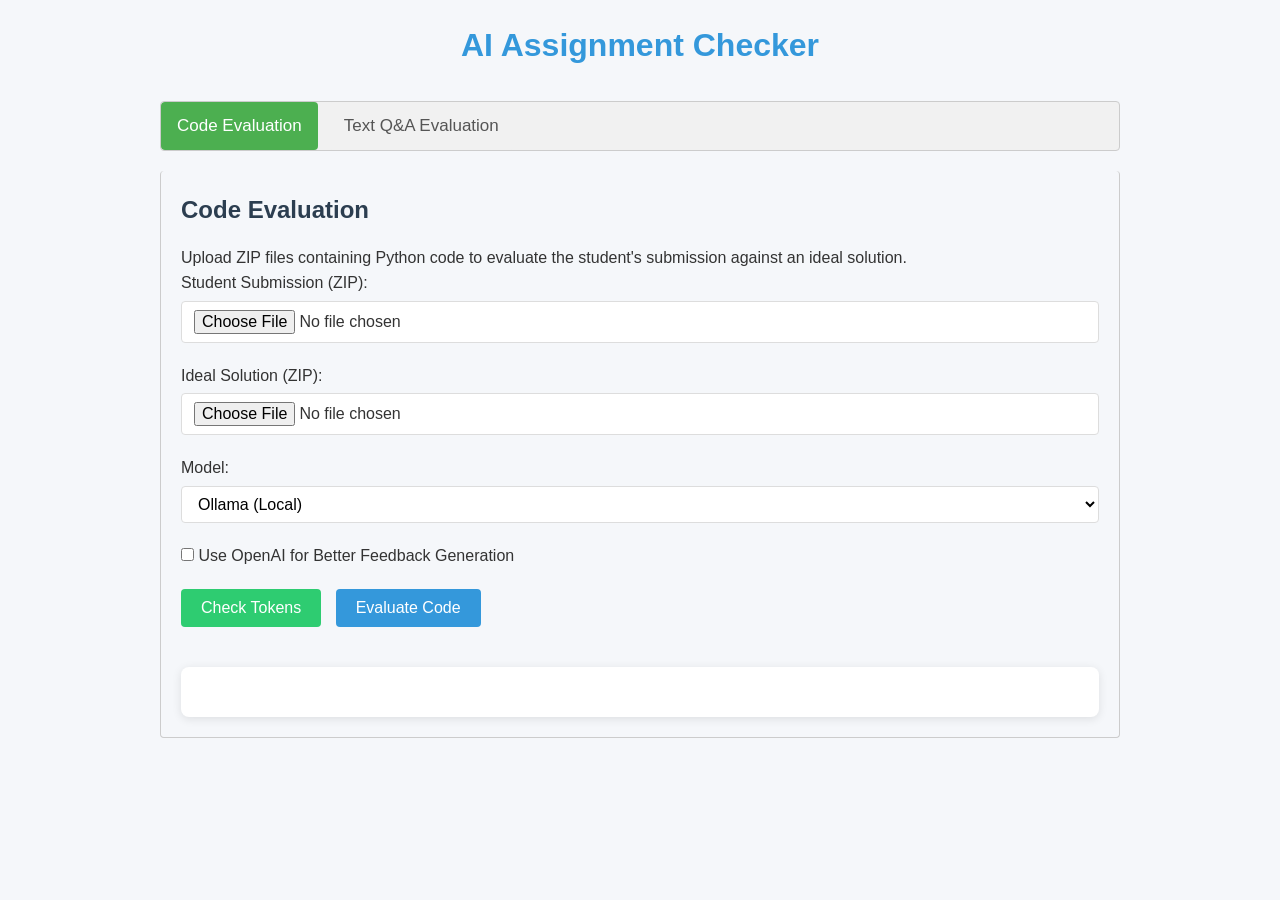
==== templates/index.html @ 4c21a297 "initail-commit" ====
<!DOCTYPE html>
<html lang="en">
<head>
    <meta charset="UTF-8">
    <meta name="viewport" content="width=device-width, initial-scale=1.0">
    <title>AI Assignment Checker</title>
    <link rel="stylesheet" href="/static/css/styles.css">
    <style>
        /* Tab styles */
        .tab {
            overflow: hidden;
            border: 1px solid #ccc;
            background-color: #f1f1f1;
            border-radius: 4px;
            margin-bottom: 20px;
        }
        
        .tab button {
            background-color: inherit;
            float: left;
            border: none;
            outline: none;
            cursor: pointer;
            padding: 14px 16px;
            transition: 0.3s;
            font-size: 17px;
            color: #555;
        }
        
        .tab button:hover {
            background-color: #ddd;
        }
        
        .tab button.active {
            background-color: #4CAF50;
            color: white;
        }
        
        .tabcontent {
            display: none;
            padding: 20px;
            border: 1px solid #ccc;
            border-radius: 4px;
            border-top: none;
            animation: fadeEffect 1s;
        }
        
        @keyframes fadeEffect {
            from {opacity: 0;}
            to {opacity: 1;}
        }
    </style>
</head>
<body>
    <div class="container">
        <h1>AI Assignment Checker</h1>
        
        <!-- Tab navigation -->
        <div class="tab">
            <button class="tablinks active" onclick="openTab(event, 'CodeEval')">Code Evaluation</button>
            <button class="tablinks" onclick="openTab(event, 'TextEval')">Text Q&A Evaluation</button>
        </div>
        
        <!-- Code Evaluation Tab -->
        <div id="CodeEval" class="tabcontent" style="display: block;">
            <h2>Code Evaluation</h2>
            <p>Upload ZIP files containing Python code to evaluate the student's submission against an ideal solution.</p>
            
            <form id="uploadForm">
                <div class="form-group">
                    <label for="submission">Student Submission (ZIP):</label>
                    <input type="file" id="submission" name="submission" accept=".zip" required>
                </div>
                <div class="form-group">
                    <label for="ideal">Ideal Solution (ZIP):</label>
                    <input type="file" id="ideal" name="ideal" accept=".zip" required>
                </div>
                <div class="form-group">
                    <label for="model">Model:</label>
                    <select id="model" name="model" required>
                        <option value="ollama">Ollama (Local)</option>
                        <option value="openai">OpenAI</option>
                    </select>
                </div>
                <div class="form-group">
                    <label>
                        <input type="checkbox" id="use_openai_feedback" name="use_openai_feedback" value="true">
                        Use OpenAI for Better Feedback Generation
                    </label>
                </div>
                <div id="tokenInfo" class="token-info" style="display: none;"></div>
                <div class="form-group">
                    <button type="button" id="tokenCheckBtn">Check Tokens</button>
                    <button type="submit" id="evaluateBtn">Evaluate Code</button>
                </div>
            </form>
            
            <div id="loading">
                <div class="spinner"></div>
                <p>Processing your submission...</p>
            </div>
            
            <div id="result"></div>
        </div>
        
        <!-- Text Q&A Evaluation Tab -->
        <div id="TextEval" class="tabcontent">
            <h2>Text Q&A Evaluation</h2>
            <p>Upload DOCX files to evaluate student's question-answer responses against ideal answers.</p>
            
            <div class="info-box">
                <h4>How it works</h4>
                <p>The system extracts question-answer pairs from both documents, compares them using AI, and provides feedback on quality.</p>
            </div>
            
            <form id="textForm">
                <div class="form-group">
                    <label for="textSubmission">Student Submission (DOCX):</label>
                    <input type="file" id="textSubmission" name="submission" accept=".docx" required>
                </div>
                <div class="form-group">
                    <label for="textIdeal">Ideal Answer (DOCX):</label>
                    <input type="file" id="textIdeal" name="ideal" accept=".docx" required>
                </div>
                <div class="form-group">
                    <label for="textModel">Model:</label>
                    <select id="textModel" name="model" required>
                        <option value="ollama">Ollama (Local)</option>
                        <option value="openai">OpenAI</option>
                    </select>
                </div>
                <div id="textTokenInfo" class="token-info" style="display: none;"></div>
                <div class="form-group">
                    <button type="button" id="checkTextTokensBtn">Check Tokens</button>
                    <button type="submit" id="evaluateTextBtn">Evaluate Text</button>
                </div>
            </form>
            
            <div id="textLoading" class="loading-indicator" style="display: none;">
                <div class="spinner"></div>
                <p>Evaluating answers... This may take a few moments.</p>
            </div>
            
            <div id="textResult" class="results-container"></div>
        </div>
    </div>
    
    <!-- Display MongoDB connection errors -->
    <div id="mongodb-error" class="alert alert-danger" style="display: none;">
        <strong>MongoDB Connection Error:</strong> <span id="mongodb-error-message"></span>
        <p>Please check your MongoDB URI in the .env file and restart the application.</p>
    </div>
    
    <script src="/static/js/main.js"></script>
    <script>
        // Tab functionality
        function openTab(evt, tabName) {
            var i, tabcontent, tablinks;
            
            // Hide all tab content
            tabcontent = document.getElementsByClassName("tabcontent");
            for (i = 0; i < tabcontent.length; i++) {
                tabcontent[i].style.display = "none";
            }
            
            // Remove 'active' class from all tab buttons
            tablinks = document.getElementsByClassName("tablinks");
            for (i = 0; i < tablinks.length; i++) {
                tablinks[i].className = tablinks[i].className.replace(" active", "");
            }
            
            // Show current tab and add 'active' class to the button
            document.getElementById(tabName).style.display = "block";
            evt.currentTarget.className += " active";
        }
        
        // Token check button functionality for code evaluation
        document.getElementById('tokenCheckBtn').addEventListener('click', async () => {
            const submission = document.getElementById('submission').files[0];
            const ideal = document.getElementById('ideal').files[0];
            
            if (!submission || !ideal) {
                alert('Please select both student submission and ideal answer files.');
                return;
            }
            
            const tokenInfo = document.getElementById('tokenInfo');
            tokenInfo.innerHTML = '<p>Estimating token usage...</p>';
            tokenInfo.style.display = 'block';
            
            const formData = new FormData();
            formData.append('submission', submission);
            formData.append('ideal', ideal);
            
            try {
                const response = await fetch('/estimate-tokens', {
                    method: 'POST',
                    body: formData
                });
                
                const data = await response.json();
                
                if (data.status === 'error') {
                    tokenInfo.innerHTML = `<p class="error-message">${data.message}</p>`;
                } else {
                    tokenInfo.innerHTML = `
                        <h4>Token Estimate</h4>
                        <p>Student Code: ${data.student_tokens} tokens</p>
                        <p>Ideal Code: ${data.ideal_tokens} tokens</p>
                        <p>Overhead: ${data.structure_overhead + data.retrieval_overhead + data.prompt_overhead} tokens</p>
                        <p>Total: ${data.total_estimate} tokens</p>
                        <p style="color: ${data.is_safe ? 'green' : 'red'}">
                            <strong>${data.is_safe ? '✓ Safe to process' : '⚠ May exceed token limits'}</strong>
                        </p>
                    `;
                }
            } catch (error) {
                tokenInfo.innerHTML = `<p class="error-message">Error estimating tokens: ${error.message}</p>`;
            }
        });
        
        // Token check button functionality for text evaluation
        document.getElementById('checkTextTokensBtn').addEventListener('click', function() {
            // Get the file inputs
            const studentSubmissionInput = document.getElementById('textSubmission');
            const idealAnswerInput = document.getElementById('textIdeal');
            
            // Check if files are selected
            if (!studentSubmissionInput.files[0]) {
                alert('Please select a student submission file.');
                return;
            }
            if (!idealAnswerInput.files[0]) {
                alert('Please select an ideal answer file.');
                return;
            }
            
            // Show loading indicator
            const tokenInfo = document.getElementById('textTokenInfo');
            tokenInfo.innerHTML = '<div class="spinner-border text-primary" role="status"></div> Estimating token usage...';
            tokenInfo.style.display = 'block';
            
            // Create FormData and append files
            const formData = new FormData();
            formData.append('submission', studentSubmissionInput.files[0]);
            formData.append('ideal', idealAnswerInput.files[0]);
            
            // Send request to estimate tokens
            fetch('/estimate-tokens', {
                method: 'POST',
                body: formData
            })
            .then(response => response.json())
            .then(data => {
                if (data.status === 'error') {
                    tokenInfo.innerHTML = `<div class="alert alert-danger">Error: ${data.message}</div>`;
                    return;
                }
                
                // Format numbers with commas for readability
                const formatNumber = (num) => num.toString().replace(/\B(?=(\d{3})+(?!\d))/g, ",");
                
                // Create tokens table with more detailed information
                let tableContent = `
                    <h4>Token Estimation Results</h4>
                    <table class="token-table">
                        <tr>
                            <th>Component</th>
                            <th>Token Count</th>
                        </tr>
                        <tr>
                            <td>Student Submission</td>
                            <td>${formatNumber(data.student_tokens)}</td>
                        </tr>
                        <tr>
                            <td>Ideal Answer</td>
                            <td>${formatNumber(data.ideal_tokens)}</td>
                        </tr>`;
                        
                // Add appropriate overhead rows based on file type
                if (data.file_type === 'text') {
                    tableContent += `
                        <tr>
                            <td>Comparison Overhead</td>
                            <td>${formatNumber(data.comparison_overhead)}</td>
                        </tr>
                        <tr>
                            <td>Q&A Extraction Overhead</td>
                            <td>${formatNumber(data.qa_extraction_overhead)}</td>
                        </tr>`;
                } else {
                    tableContent += `
                        <tr>
                            <td>Structure Analysis</td>
                            <td>${formatNumber(data.structure_overhead)}</td>
                        </tr>
                        <tr>
                            <td>Retrieval Overhead</td>
                            <td>${formatNumber(data.retrieval_overhead)}</td>
                        </tr>`;
                }
                
                tableContent += `
                        <tr>
                            <td>Prompt Overhead</td>
                            <td>${formatNumber(data.prompt_overhead)}</td>
                        </tr>
                        <tr>
                            <td>Safety Margin</td>
                            <td>${formatNumber(data.safety_margin)}</td>
                        </tr>
                        <tr class="total-row">
                            <td><strong>Total Estimated Tokens</strong></td>
                            <td><strong>${formatNumber(data.total_estimate)}</strong></td>
                        </tr>
                    </table>
                    <div class="${data.is_safe ? 'alert alert-success' : 'alert alert-warning'} mt-3">
                        ${data.is_safe ? 
                          'Token usage is within safe limits. You can proceed with evaluation.' :
                          'Warning: Token usage is high. The evaluation might fail or be truncated.'}
                    </div>`;
                    
                tokenInfo.innerHTML = tableContent;
            })
            .catch(error => {
                console.error('Error:', error);
                tokenInfo.innerHTML = `<div class="alert alert-danger">An error occurred while estimating tokens. Please try again.</div>`;
            });
        });
        
        // Text evaluation form submission
        document.getElementById('textForm').addEventListener('submit', async (e) => {
            e.preventDefault();
            
            const submission = document.getElementById('textSubmission').files[0];
            const ideal = document.getElementById('textIdeal').files[0];
            const model = document.getElementById('textModel').value;
            
            if (!submission || !ideal) {
                alert('Please select both student submission and ideal answer files.');
                return;
            }
            
            const formData = new FormData();
            formData.append('submission', submission);
            formData.append('ideal', ideal);
            formData.append('model', model);
            
            const textLoading = document.getElementById('textLoading');
            const textResult = document.getElementById('textResult');
            
            textLoading.style.display = 'flex';
            textResult.style.display = 'none';
            
            try {
                const response = await fetch('/evaluate-text', {
                    method: 'POST',
                    body: formData
                });
                
                const data = await response.json();
                
                if (data.status === 'error') {
                    textResult.innerHTML = `<div class="error-message"><h3>Error</h3><p>${data.message}</p></div>`;
                } else {
                    // Format the evaluation ID if available
                    const evaluationId = data.evaluation_id ? 
                        `<div class="evaluation-id">Evaluation ID: ${data.evaluation_id}</div>` : '';
                    
                    let resultHtml = `
                        <h2>Text Q&A Evaluation Results</h2>
                        ${evaluationId}
                        <div class="score-container">
                            <div class="score-circle ${getScoreClass(data.stats.overall_score/100)}">
                                ${data.stats.overall_score}%
                            </div>
                            <p>Overall Score</p>
                        </div>
                        
                        <div class="stats-container">
                            <div class="stat-item">
                                <div class="stat-value high-score">${data.stats.high_count}</div>
                                <p>High Quality</p>
                            </div>
                            <div class="stat-item">
                                <div class="stat-value medium-score">${data.stats.medium_count}</div>
                                <p>Medium Quality</p>
                            </div>
                            <div class="stat-item">
                                <div class="stat-value low-score">${data.stats.low_count}</div>
                                <p>Low Quality</p>
                            </div>
                        </div>
                        
                        <div class="summary-section">
                            <h3>Summary Feedback</h3>
                            <div class="summary-content">${data.summary.replace(/\n/g, '<br>')}</div>
                        </div>
                    `;
                    
                    // Add individual Q&A evaluations if available
                    if (data.evaluations && data.evaluations.length > 0) {
                        resultHtml += `
                            <div class="qa-evaluations">
                                <h3>Individual Question Evaluations</h3>
                                <div class="accordion">
                        `;
                        
                        data.evaluations.forEach((evaluation, index) => {
                            let qualityClass = 'low-score';
                            if (evaluation.quality === 'high') qualityClass = 'high-score';
                            else if (evaluation.quality === 'medium') qualityClass = 'medium-score';
                            
                            // Format the similarity scores with percentages
                            const answerSimilarity = Math.round(evaluation.similarity * 100);
                            const questionSimilarity = evaluation.question_similarity ? 
                                Math.round(evaluation.question_similarity * 100) : "N/A";
                            const combinedScore = evaluation.combined_score ? 
                                Math.round(evaluation.combined_score * 100) : answerSimilarity;
                            
                            resultHtml += `
                                <div class="accordion-item">
                                    <button class="accordion-button">
                                        <span class="quality-indicator ${qualityClass}"></span>
                                        Q${index + 1}: ${evaluation.question.substring(0, 80)}${evaluation.question.length > 80 ? '...' : ''}
                                    </button>
                                    <div class="accordion-content">
                                        <div class="qa-comparison">
                                            <div class="qa-item">
                                                <h4>Question:</h4>
                                                <p>${evaluation.question}</p>
                                            </div>
                                            <div class="qa-item">
                                                <h4>Student's Answer:</h4>
                                                <p>${evaluation.student_answer}</p>
                                            </div>
                                            <div class="qa-item">
                                                <h4>Reference Answer:</h4>
                                                <p>${evaluation.reference_answer}</p>
                                            </div>
                                            <div class="qa-item">
                                                <h4>Quality: <span class="${qualityClass}">${evaluation.quality.toUpperCase()}</span></h4>
                                                <div class="similarity-metrics">
                                                    <p><strong>Answer Similarity:</strong> ${answerSimilarity}%</p>
                                                    <p><strong>Question Similarity:</strong> ${questionSimilarity}%</p>
                                                    <p><strong>Combined Score:</strong> ${combinedScore}%</p>
                                                </div>
                                            </div>
                                            <div class="qa-item">
                                                <h4>Feedback:</h4>
                                                <p>${evaluation.feedback || 'No specific feedback available.'}</p>
                                            </div>
                                        </div>
                                    </div>
                                </div>
                            `;
                        });
                        
                        resultHtml += `
                                </div>
                            </div>
                        `;
                    }
                    
                    textResult.innerHTML = resultHtml;
                    
                    // Initialize accordion functionality
                    initializeAccordion();
                }
            } catch (error) {
                textResult.innerHTML = `<div class="error-message"><h3>Error</h3><p>${error.message}</p></div>`;
            } finally {
                textLoading.style.display = 'none';
                textResult.style.display = 'block';
            }
        });
        
        // Helper function to determine score class
        function getScoreClass(score) {
            if (score >= 0.8) return 'high-score';
            if (score >= 0.6) return 'medium-score';
            return 'low-score';
        }
        
        // Initialize accordion functionality
        function initializeAccordion() {
            const accordionButtons = document.querySelectorAll('.accordion-button');
            accordionButtons.forEach(button => {
                button.addEventListener('click', function() {
                    this.classList.toggle('active');
                    const content = this.nextElementSibling;
                    if (content.style.maxHeight) {
                        content.style.maxHeight = null;
                    } else {
                        content.style.maxHeight = content.scrollHeight + "px";
                    }
                });
            });
        }
    </script>
</body>
</html>
---- static/css/styles.css ----
/* Basic styles */
* {
    box-sizing: border-box;
    margin: 0;
    padding: 0;
}

body {
    font-family: 'Segoe UI', Tahoma, Geneva, Verdana, sans-serif;
    line-height: 1.6;
    background-color: #f5f7fa;
    color: #333;
}

.container {
    max-width: 1000px;
    margin: 0 auto;
    padding: 20px;
}

h1, h2, h3, h4 {
    color: #2c3e50;
    margin-bottom: 15px;
}

h1 {
    text-align: center;
    margin-bottom: 30px;
    color: #3498db;
}

/* Form styles */
.form-group {
    margin-bottom: 20px;
}

label {
    display: block;
    margin-bottom: 5px;
    font-weight: 500;
}

input[type="file"],
select {
    width: 100%;
    padding: 8px 12px;
    border: 1px solid #ddd;
    border-radius: 4px;
    background-color: #fff;
    font-size: 16px;
}

button {
    background-color: #3498db;
    color: white;
    border: none;
    padding: 10px 20px;
    border-radius: 4px;
    cursor: pointer;
    font-size: 16px;
    margin-right: 10px;
}

button:hover {
    background-color: #2980b9;
}

button#tokenCheckBtn {
    background-color: #2ecc71;
}

button#tokenCheckBtn:hover {
    background-color: #27ae60;
}

/* Info box */
.info-box {
    background-color: #eaf2f8;
    border-left: 4px solid #3498db;
    padding: 15px;
    margin-bottom: 20px;
    border-radius: 4px;
}

.info-box h4 {
    margin-top: 0;
    color: #3498db;
}

/* Loading spinner */
#loading, .loading-indicator {
    display: none;
    flex-direction: column;
    align-items: center;
    justify-content: center;
    margin: 40px 0;
}

.spinner {
    border: 5px solid #f3f3f3;
    border-radius: 50%;
    border-top: 5px solid #3498db;
    width: 50px;
    height: 50px;
    animation: spin 1s linear infinite;
    margin-bottom: 15px;
}

@keyframes spin {
    0% { transform: rotate(0deg); }
    100% { transform: rotate(360deg); }
}

/* Results styling */
#result {
    margin-top: 40px;
    background-color: #fff;
    border-radius: 8px;
    padding: 25px;
    box-shadow: 0 2px 10px rgba(0, 0, 0, 0.1);
}

.error-message {
    color: #e74c3c;
    background-color: #fadbd8;
    padding: 15px;
    border-radius: 4px;
    margin-bottom: 20px;
}

/* Score circle */
.score-container {
    display: flex;
    flex-direction: column;
    align-items: center;
    margin-bottom: 30px;
}

.score-circle {
    width: 120px;
    height: 120px;
    border-radius: 50%;
    display: flex;
    justify-content: center;
    align-items: center;
    font-size: 28px;
    font-weight: bold;
    color: white;
    margin-bottom: 10px;
}

.high-score {
    background-color: #2ecc71;
}

.medium-score {
    background-color: #f39c12;
}

.low-score {
    background-color: #e74c3c;
}

/* Stats container for Q&A evaluations */
.stats-container {
    display: flex;
    justify-content: space-around;
    margin-bottom: 30px;
    text-align: center;
}

.stat-item {
    flex: 1;
    margin: 0 10px;
}

.stat-value {
    width: 60px;
    height: 60px;
    border-radius: 50%;
    display: flex;
    justify-content: center;
    align-items: center;
    font-size: 20px;
    font-weight: bold;
    color: white;
    margin: 0 auto 10px;
}

/* Structure analysis table */
.structure-analysis {
    margin-bottom: 30px;
}

table {
    width: 100%;
    border-collapse: collapse;
    margin-bottom: 20px;
}

th, td {
    padding: 12px 15px;
    border-bottom: 1px solid #ddd;
    text-align: left;
}

th {
    background-color: #f2f2f2;
    font-weight: 600;
}

tr:hover {
    background-color: #f9f9f9;
}

.status-match {
    color: #2ecc71;
    font-weight: bold;
}

.status-mismatch {
    color: #e74c3c;
    font-weight: bold;
}

/* Feedback & similar functions */
.feedback-section, .similar-functions, .summary-section, .qa-evaluations {
    margin-bottom: 30px;
    border: 1px solid #eee;
    border-radius: 4px;
    padding: 20px;
    background-color: #f9f9f9;
}

.feedback-content, .summary-content {
    line-height: 1.8;
}

/* QA comparison styles */
.qa-comparison {
    display: flex;
    flex-direction: column;
    gap: 15px;
}

.qa-item {
    background-color: white;
    border-radius: 4px;
    padding: 15px;
    box-shadow: 0 1px 3px rgba(0,0,0,0.1);
}

.qa-item h4 {
    margin-top: 0;
    margin-bottom: 10px;
    color: #3498db;
    border-bottom: 1px solid #eee;
    padding-bottom: 5px;
}

.quality-indicator {
    display: inline-block;
    width: 12px;
    height: 12px;
    border-radius: 50%;
    margin-right: 10px;
}

/* Accordion for similar functions */
.accordion {
    width: 100%;
}

.accordion-item {
    margin-bottom: 10px;
    border: 1px solid #ddd;
    border-radius: 4px;
    overflow: hidden;
}

.accordion-button {
    background-color: #f1f1f1;
    color: #333;
    cursor: pointer;
    padding: 15px;
    width: 100%;
    text-align: left;
    border: none;
    outline: none;
    transition: 0.4s;
    font-weight: 500;
}

.accordion-button:hover, .accordion-button.active {
    background-color: #ddd;
}

.accordion-content {
    padding: 0;
    max-height: 0;
    overflow: hidden;
    transition: max-height 0.2s ease-out;
    background-color: #fff;
}

.accordion-content pre {
    margin: 0;
    padding: 15px;
    overflow-x: auto;
    background-color: #f8f8f8;
    border-top: 1px solid #ddd;
}

/* Token info */
.token-info {
    margin: 20px 0;
    padding: 15px;
    background-color: #f8f8f8;
    border-radius: 4px;
    border-left: 4px solid #3498db;
}

.token-info h4 {
    margin-top: 0;
    color: #3498db;
}

.token-table {
    width: 100%;
    border-collapse: collapse;
    margin: 10px 0;
}

.token-table tr {
    border-bottom: 1px solid #eee;
}

.token-table tr:last-child {
    border-bottom: none;
}

.token-table td {
    padding: 8px 4px;
}

.token-table .token-count {
    text-align: right;
    font-family: monospace;
    font-size: 14px;
}

.token-table .total-row {
    border-top: 2px solid #ddd;
    font-weight: bold;
}

/* Styles for evaluation ID */
.evaluation-id {
    font-size: 0.9em;
    color: #666;
    margin-bottom: 15px;
    text-align: right;
    font-family: monospace;
}

/* Enhanced similarity metrics display */
.similarity-metrics {
    background-color: #f8f9fa;
    padding: 10px;
    border-radius: 5px;
    margin-top: 5px;
}

.similarity-metrics p {
    margin: 5px 0;
    display: flex;
    justify-content: space-between;
}

.similarity-metrics p strong {
    margin-right: 10px;
}

/* Token table styles */
.token-info {
    margin: 15px 0;
    padding: 10px;
    background-color: #f8f9fa;
    border: 1px solid #dee2e6;
    border-radius: 5px;
}

.token-table {
    width: 100%;
    border-collapse: collapse;
    margin: 10px 0;
}

.token-table th, .token-table td {
    border: 1px solid #dee2e6;
    padding: 8px;
    text-align: left;
}

.token-table th {
    background-color: #f1f1f1;
}

.token-table td:last-child {
    text-align: right;
}

.total-row {
    border-top: 2px solid #dee2e6;
    font-weight: bold;
}

/* Key concepts lists styling */
.qa-item ul {
    padding-left: 20px;
    margin-bottom: 10px;
}

.qa-item li {
    margin-bottom: 4px;
    line-height: 1.4;
}

.key-concepts-present li {
    color: #27ae60;
}

.key-concepts-missing li {
    color: #e74c3c;
}

/* Numerical score display */
.numerical-score {
    font-size: 18px;
    font-weight: bold;
    margin: 5px 0;
    color: #3498db;
}

/* Responsive */
@media (max-width: 768px) {
    .container {
        padding: 10px;
    }
    
    button {
        width: 100%;
        margin-bottom: 10px;
        margin-right: 0;
    }
    
    .score-circle {
        width: 100px;
        height: 100px;
        font-size: 24px;
    }
    
    .stat-value {
        width: 50px;
        height: 50px;
        font-size: 18px;
    }
    
    th, td {
        padding: 8px 10px;
    }
    
    .stats-container {
        flex-direction: column;
        gap: 15px;
    }
    
    .stat-item {
        display: flex;
        align-items: center;
        justify-content: space-between;
    }
    
    .stat-value {
        margin: 0;
    }
}
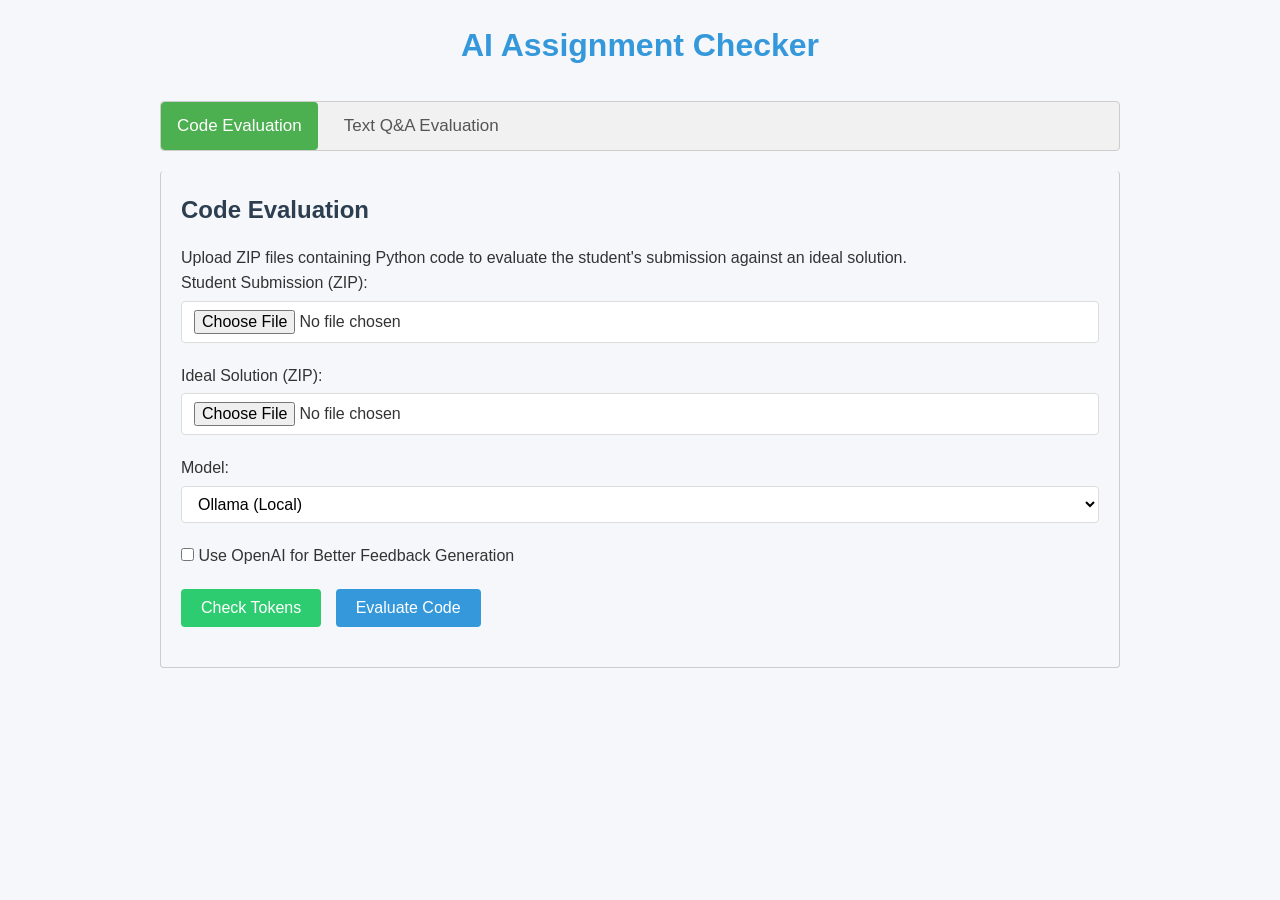
==== commit c83d6113: "Enhance app.py and UI: Implemented streaming response for Q&A evaluation process, added progress ste" ====
--- a/templates/index.html
+++ b/templates/index.html
@@ -100,7 +100,74 @@
                 <p>Processing your submission...</p>
             </div>
             
-            <div id="result"></div>
+            <div id="result" style="display: none;">
+                <h2>Evaluation Results</h2>
+                
+                <!-- Progress Stepper -->
+                <div class="progress-stepper">
+                    <div class="stepper-step" data-step="embedding">
+                        <div class="step-circle">
+                            <span class="step-number">1</span>
+                        </div>
+                        <div class="step-title">Generating Embeddings</div>
+                    </div>
+                    <div class="stepper-step" data-step="mapping">
+                        <div class="step-circle">
+                            <span class="step-number">2</span>
+                        </div>
+                        <div class="step-title">Mapping Questions</div>
+                    </div>
+                    <div class="stepper-step" data-step="scoring">
+                        <div class="step-circle">
+                            <span class="step-number">3</span>
+                        </div>
+                        <div class="step-title">Calculating Scores</div>
+                    </div>
+                    <div class="stepper-step" data-step="feedback">
+                        <div class="step-circle">
+                            <span class="step-number">4</span>
+                        </div>
+                        <div class="step-title">Generating Feedback</div>
+                    </div>
+                </div>
+                
+                <!-- Skeleton Loaders -->
+                <div class="skeleton-loader score-skeleton">
+                    <div class="skeleton-line" style="width: 60%;"></div>
+                    <div class="skeleton-line" style="width: 40%;"></div>
+                </div>
+                
+                <div class="skeleton-loader questions-skeleton">
+                    <div class="skeleton-line" style="width: 100%;"></div>
+                    <div class="skeleton-line" style="width: 80%;"></div>
+                    <div class="skeleton-line" style="width: 90%;"></div>
+                </div>
+                
+                <div class="skeleton-loader summary-skeleton">
+                    <div class="skeleton-line" style="width: 70%;"></div>
+                    <div class="skeleton-line" style="width: 100%;"></div>
+                </div>
+                
+                <!-- Score Section -->
+                <div id="scoreSection" class="result-section" style="display: none;">
+                    <h3>Overall Score</h3>
+                    <div class="score-display">
+                        <span id="overallScore">0.00</span>
+                    </div>
+                </div>
+                
+                <!-- Questions Section -->
+                <div id="questionsSection" class="result-section" style="display: none;">
+                    <h3>Question Details</h3>
+                    <div id="questionsList"></div>
+                </div>
+                
+                <!-- Summary Section -->
+                <div id="summarySection" class="result-section" style="display: none;">
+                    <h3>Summary Feedback</h3>
+                    <p id="summaryFeedback"></p>
+                </div>
+            </div>
         </div>
         
         <!-- Text Q&A Evaluation Tab -->
@@ -141,7 +208,56 @@
                 <p>Evaluating answers... This may take a few moments.</p>
             </div>
             
-            <div id="textResult" class="results-container"></div>
+            <div id="textResult" style="display: none;">
+                <!-- Progress Stepper -->
+                <div class="progress-stepper text-stepper">
+                    <div class="stepper-step" data-step="embedding">
+                        <div class="step-circle"><span class="step-number">1</span></div>
+                        <div class="step-title">Generating Embeddings</div>
+                    </div>
+                    <div class="stepper-step" data-step="mapping">
+                        <div class="step-circle"><span class="step-number">2</span></div>
+                        <div class="step-title">Mapping Questions</div>
+                    </div>
+                    <div class="stepper-step" data-step="scoring">
+                        <div class="step-circle"><span class="step-number">3</span></div>
+                        <div class="step-title">Calculating Scores</div>
+                    </div>
+                    <div class="stepper-step" data-step="feedback">
+                        <div class="step-circle"><span class="step-number">4</span></div>
+                        <div class="step-title">Generating Feedback</div>
+                    </div>
+                </div>
+
+                <!-- Skeleton loaders -->
+                <div class="skeleton-loader text-score-skeleton">
+                    <div class="skeleton-line" style="width: 120px; height:120px; margin:0 auto"></div>
+                </div>
+                <div class="skeleton-loader text-questions-skeleton">
+                    <div class="skeleton-line" style="width: 100%;"></div>
+                    <div class="skeleton-line" style="width: 100%;"></div>
+                    <div class="skeleton-line" style="width: 100%;"></div>
+                </div>
+                <div class="skeleton-loader text-summary-skeleton">
+                    <div class="skeleton-line" style="width: 70%;"></div>
+                </div>
+
+                <!-- Result Sections -->
+                <div id="textScoreSection" class="result-section" style="display:none">
+                    <h3>Overall Score</h3>
+                    <div class="score-display"><span id="textOverallScore">0</span>%</div>
+                </div>
+
+                <div id="textQuestionsSection" class="result-section" style="display:none">
+                    <h3>Question Details</h3>
+                    <div id="textQuestionsList"></div>
+                </div>
+
+                <div id="textSummarySection" class="result-section" style="display:none">
+                    <h3>Summary Feedback</h3>
+                    <div id="textSummaryContent"></div>
+                </div>
+            </div>
         </div>
     </div>
     
@@ -328,152 +444,8 @@
             });
         });
         
-        // Text evaluation form submission
-        document.getElementById('textForm').addEventListener('submit', async (e) => {
-            e.preventDefault();
-            
-            const submission = document.getElementById('textSubmission').files[0];
-            const ideal = document.getElementById('textIdeal').files[0];
-            const model = document.getElementById('textModel').value;
-            
-            if (!submission || !ideal) {
-                alert('Please select both student submission and ideal answer files.');
-                return;
-            }
-            
-            const formData = new FormData();
-            formData.append('submission', submission);
-            formData.append('ideal', ideal);
-            formData.append('model', model);
-            
-            const textLoading = document.getElementById('textLoading');
-            const textResult = document.getElementById('textResult');
-            
-            textLoading.style.display = 'flex';
-            textResult.style.display = 'none';
-            
-            try {
-                const response = await fetch('/evaluate-text', {
-                    method: 'POST',
-                    body: formData
-                });
-                
-                const data = await response.json();
-                
-                if (data.status === 'error') {
-                    textResult.innerHTML = `<div class="error-message"><h3>Error</h3><p>${data.message}</p></div>`;
-                } else {
-                    // Format the evaluation ID if available
-                    const evaluationId = data.evaluation_id ? 
-                        `<div class="evaluation-id">Evaluation ID: ${data.evaluation_id}</div>` : '';
-                    
-                    let resultHtml = `
-                        <h2>Text Q&A Evaluation Results</h2>
-                        ${evaluationId}
-                        <div class="score-container">
-                            <div class="score-circle ${getScoreClass(data.stats.overall_score/100)}">
-                                ${data.stats.overall_score}%
-                            </div>
-                            <p>Overall Score</p>
-                        </div>
-                        
-                        <div class="stats-container">
-                            <div class="stat-item">
-                                <div class="stat-value high-score">${data.stats.high_count}</div>
-                                <p>High Quality</p>
-                            </div>
-                            <div class="stat-item">
-                                <div class="stat-value medium-score">${data.stats.medium_count}</div>
-                                <p>Medium Quality</p>
-                            </div>
-                            <div class="stat-item">
-                                <div class="stat-value low-score">${data.stats.low_count}</div>
-                                <p>Low Quality</p>
-                            </div>
-                        </div>
-                        
-                        <div class="summary-section">
-                            <h3>Summary Feedback</h3>
-                            <div class="summary-content">${data.summary.replace(/\n/g, '<br>')}</div>
-                        </div>
-                    `;
-                    
-                    // Add individual Q&A evaluations if available
-                    if (data.evaluations && data.evaluations.length > 0) {
-                        resultHtml += `
-                            <div class="qa-evaluations">
-                                <h3>Individual Question Evaluations</h3>
-                                <div class="accordion">
-                        `;
-                        
-                        data.evaluations.forEach((evaluation, index) => {
-                            let qualityClass = 'low-score';
-                            if (evaluation.quality === 'high') qualityClass = 'high-score';
-                            else if (evaluation.quality === 'medium') qualityClass = 'medium-score';
-                            
-                            // Format the similarity scores with percentages
-                            const answerSimilarity = Math.round(evaluation.similarity * 100);
-                            const questionSimilarity = evaluation.question_similarity ? 
-                                Math.round(evaluation.question_similarity * 100) : "N/A";
-                            const combinedScore = evaluation.combined_score ? 
-                                Math.round(evaluation.combined_score * 100) : answerSimilarity;
-                            
-                            resultHtml += `
-                                <div class="accordion-item">
-                                    <button class="accordion-button">
-                                        <span class="quality-indicator ${qualityClass}"></span>
-                                        Q${index + 1}: ${evaluation.question.substring(0, 80)}${evaluation.question.length > 80 ? '...' : ''}
-                                    </button>
-                                    <div class="accordion-content">
-                                        <div class="qa-comparison">
-                                            <div class="qa-item">
-                                                <h4>Question:</h4>
-                                                <p>${evaluation.question}</p>
-                                            </div>
-                                            <div class="qa-item">
-                                                <h4>Student's Answer:</h4>
-                                                <p>${evaluation.student_answer}</p>
-                                            </div>
-                                            <div class="qa-item">
-                                                <h4>Reference Answer:</h4>
-                                                <p>${evaluation.reference_answer}</p>
-                                            </div>
-                                            <div class="qa-item">
-                                                <h4>Quality: <span class="${qualityClass}">${evaluation.quality.toUpperCase()}</span></h4>
-                                                <div class="similarity-metrics">
-                                                    <p><strong>Answer Similarity:</strong> ${answerSimilarity}%</p>
-                                                    <p><strong>Question Similarity:</strong> ${questionSimilarity}%</p>
-                                                    <p><strong>Combined Score:</strong> ${combinedScore}%</p>
-                                                </div>
-                                            </div>
-                                            <div class="qa-item">
-                                                <h4>Feedback:</h4>
-                                                <p>${evaluation.feedback || 'No specific feedback available.'}</p>
-                                            </div>
-                                        </div>
-                                    </div>
-                                </div>
-                            `;
-                        });
-                        
-                        resultHtml += `
-                                </div>
-                            </div>
-                        `;
-                    }
-                    
-                    textResult.innerHTML = resultHtml;
-                    
-                    // Initialize accordion functionality
-                    initializeAccordion();
-                }
-            } catch (error) {
-                textResult.innerHTML = `<div class="error-message"><h3>Error</h3><p>${error.message}</p></div>`;
-            } finally {
-                textLoading.style.display = 'none';
-                textResult.style.display = 'block';
-            }
-        });
+        // Text evaluation form is now handled in main.js with streaming updates
+        // No inline handler needed here
         
         // Helper function to determine score class
         function getScoreClass(score) {
--- a/static/css/styles.css
+++ b/static/css/styles.css
@@ -484,4 +484,209 @@
     .stat-value {
         margin: 0;
     }
+}
+
+/* Progress Stepper */
+.progress-stepper {
+    display: flex;
+    justify-content: space-between;
+    align-items: center;
+    margin-bottom: 30px;
+    padding: 20px;
+    background-color: #fff;
+    border-radius: 8px;
+    box-shadow: 0 2px 10px rgba(0, 0, 0, 0.1);
+}
+
+.stepper-step {
+    display: flex;
+    flex-direction: column;
+    align-items: center;
+    position: relative;
+    flex: 1;
+}
+
+.stepper-step:not(:last-child)::after {
+    content: '';
+    position: absolute;
+    top: 24px;
+    left: 50%;
+    width: 100%;
+    height: 2px;
+    background-color: #ddd;
+    z-index: 1;
+}
+
+.stepper-step.completed:not(:last-child)::after {
+    background-color: #2ecc71;
+}
+
+.step-circle {
+    width: 48px;
+    height: 48px;
+    border-radius: 50%;
+    background-color: #ddd;
+    display: flex;
+    justify-content: center;
+    align-items: center;
+    font-size: 20px;
+    color: #fff;
+    margin-bottom: 8px;
+    position: relative;
+    z-index: 2;
+}
+
+.step-circle.active {
+    background-color: #2ecc71;
+}
+
+.step-circle.completed {
+    background-color: #2ecc71;
+}
+
+.step-circle.error {
+    background-color: #e74c3c;
+}
+
+.step-circle.blocked {
+    background-color: #95a5a6;
+}
+
+.step-title {
+    font-size: 14px;
+    color: #666;
+    text-align: center;
+}
+
+.step-spinner {
+    width: 24px;
+    height: 24px;
+    border: 3px solid #fff;
+    border-top: 3px solid transparent;
+    border-radius: 50%;
+    animation: spin 1s linear infinite;
+}
+
+/* Skeleton Loaders */
+.skeleton-loader {
+    padding: 20px;
+    margin-bottom: 20px;
+    background: #fff;
+    border-radius: 8px;
+    box-shadow: 0 2px 10px rgba(0, 0, 0, 0.1);
+}
+
+.skeleton-line {
+    height: 20px;
+    margin: 10px 0;
+    background: linear-gradient(90deg, #f0f0f0 25%, #e0e0e0 50%, #f0f0f0 75%);
+    background-size: 200% 100%;
+    animation: loading 1.5s infinite;
+    border-radius: 4px;
+}
+
+@keyframes loading {
+    0% {
+        background-position: 200% 0;
+    }
+    100% {
+        background-position: -200% 0;
+    }
+}
+
+/* Result Sections */
+.result-section {
+    padding: 20px;
+    margin-bottom: 20px;
+    background: #fff;
+    border-radius: 8px;
+    box-shadow: 0 2px 10px rgba(0, 0, 0, 0.1);
+}
+
+.score-display {
+    text-align: center;
+    font-size: 48px;
+    font-weight: bold;
+    color: #2ecc71;
+    margin: 20px 0;
+}
+
+.question-item {
+    padding: 15px;
+    margin-bottom: 15px;
+    border: 1px solid #eee;
+    border-radius: 4px;
+}
+
+.question-item h4 {
+    margin: 0 0 10px 0;
+    color: #333;
+}
+
+/* Animations */
+.result-section {
+    transition: opacity 300ms ease-out, transform 500ms ease-out;
+}
+
+/* Step Icons */
+.step-circle {
+    position: relative;
+    z-index: 2;
+}
+
+.step-circle .step-number {
+    color: #666;
+}
+
+.stepper-step.active .step-circle {
+    background-color: #2ecc71;
+}
+
+.stepper-step.active .step-number {
+    color: #fff;
+}
+
+.stepper-step.completed .step-circle {
+    background-color: #2ecc71;
+}
+
+.stepper-step.completed .step-circle::after {
+    content: '✓';
+    color: #fff;
+}
+
+.stepper-step.error .step-circle {
+    background-color: #e74c3c;
+}
+
+.stepper-step.error .step-circle::after {
+    content: '✕';
+    color: #fff;
+}
+
+.step-error {
+    color: #e74c3c;
+    font-size: 12px;
+    margin-top: 5px;
+    text-align: center;
+    max-width: 150px;
+}
+
+/* Spinner Animation */
+@keyframes spin {
+    0% {
+        transform: rotate(0deg);
+    }
+    100% {
+        transform: rotate(360deg);
+    }
+}
+
+.spinner {
+    width: 20px;
+    height: 20px;
+    border: 2px solid #fff;
+    border-top-color: transparent;
+    border-radius: 50%;
+    animation: spin 0.8s linear infinite;
 } 
